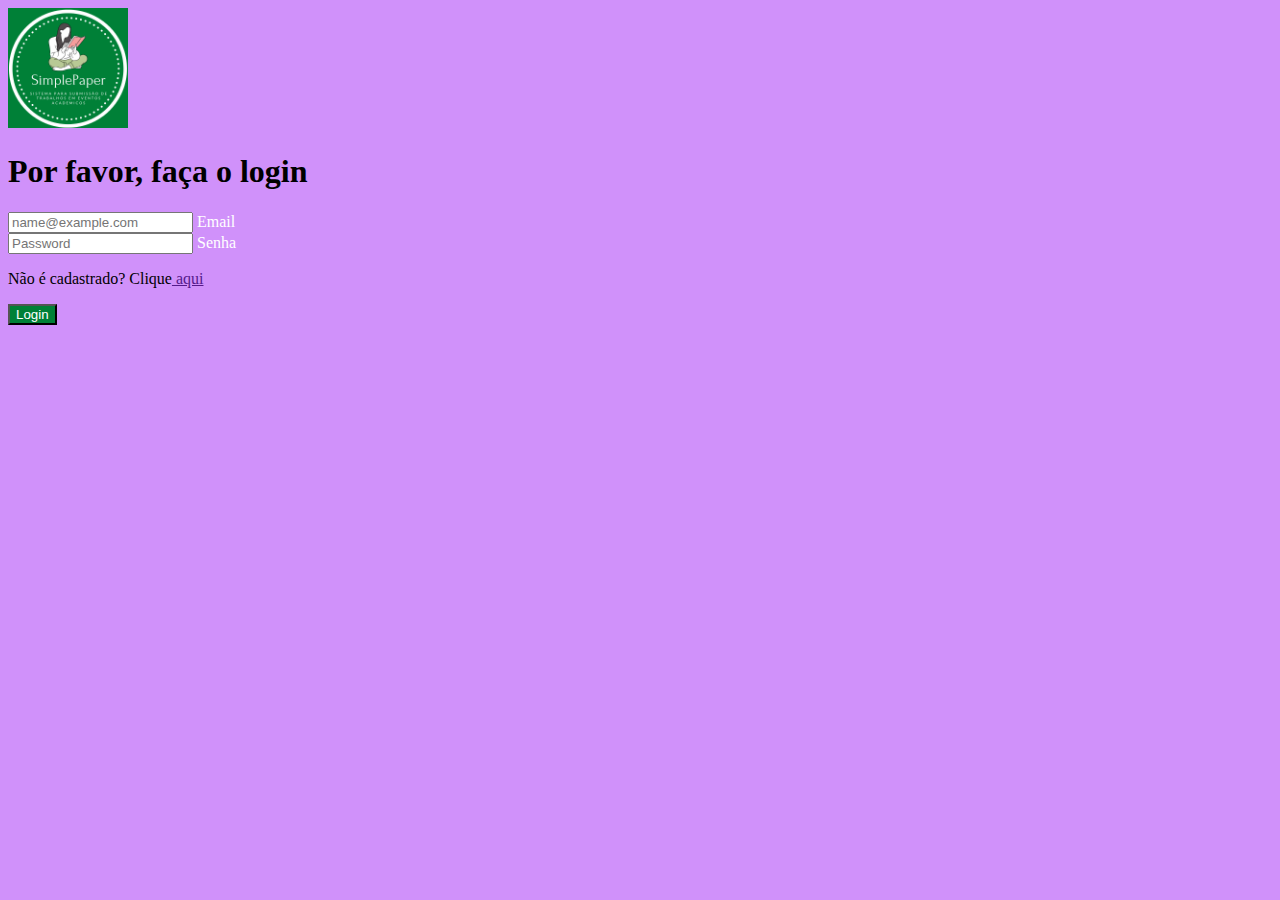
==== login.html @ 36004842 "tela de login" ====
<!DOCTYPE html>
<html lang="en">
<head>
    <meta charset="UTF-8">
    <meta http-equiv="X-UA-Compatible" content="IE=edge">
    <meta name="viewport" content="width=device-width, initial-scale=1.0">
    <title>EasyPapper-Login</title>
    <!-- link do css bootstrap -->
    <link href="https://cdn.jsdelivr.net/npm/bootstrap@5.1.3/dist/css/bootstrap.min.css" rel="stylesheet" integrity="sha384-1BmE4kWBq78iYhFldvKuhfTAU6auU8tT94WrHftjDbrCEXSU1oBoqyl2QvZ6jIW3" crossorigin="anonymous">
    <!--  -->
    <link rel="stylesheet" href="css/style.css">
</head>
<body class="text-center mt-5 color-secondary">

    <div class="d-flex justify-content-center">
        <main class="form-signin">
            <form>
            <img class="mb-4" src="img/SP.png" alt="" width="120" height="120">
            <h1 class="h3 mb-3 fw-normal">Por favor, faça o login</h1>
        
            <div class="form-floating">
                <input type="email" class="form-control bg-secondary" style="color:white" id="floatingInput" placeholder="name@example.com">
                <label for="floatingInput" style="color:white">Email </label>
            </div>
            <div class="form-floating mt-3">
                <input type="password" class="form-control bg-secondary" style="color:white" id="floatingPassword" placeholder="Password">
                <label for="floatingPassword" style="color:white">Senha</label>
            </div>

            <p class="mt-3">Não é cadastrado? Clique<a href=""> aqui</a> </p>
        
            <button class="w-100 btn btn-lg color-primary mt-5" style="color:white" type="submit">Login</button>
            </form>
        </main>
    </div>

        
        
            
          

</body>
</html>
---- css/style.css ----
.color-primary{
    background-color: #008037;
}
.color-secondary{
    background-color: #D091FA;
}
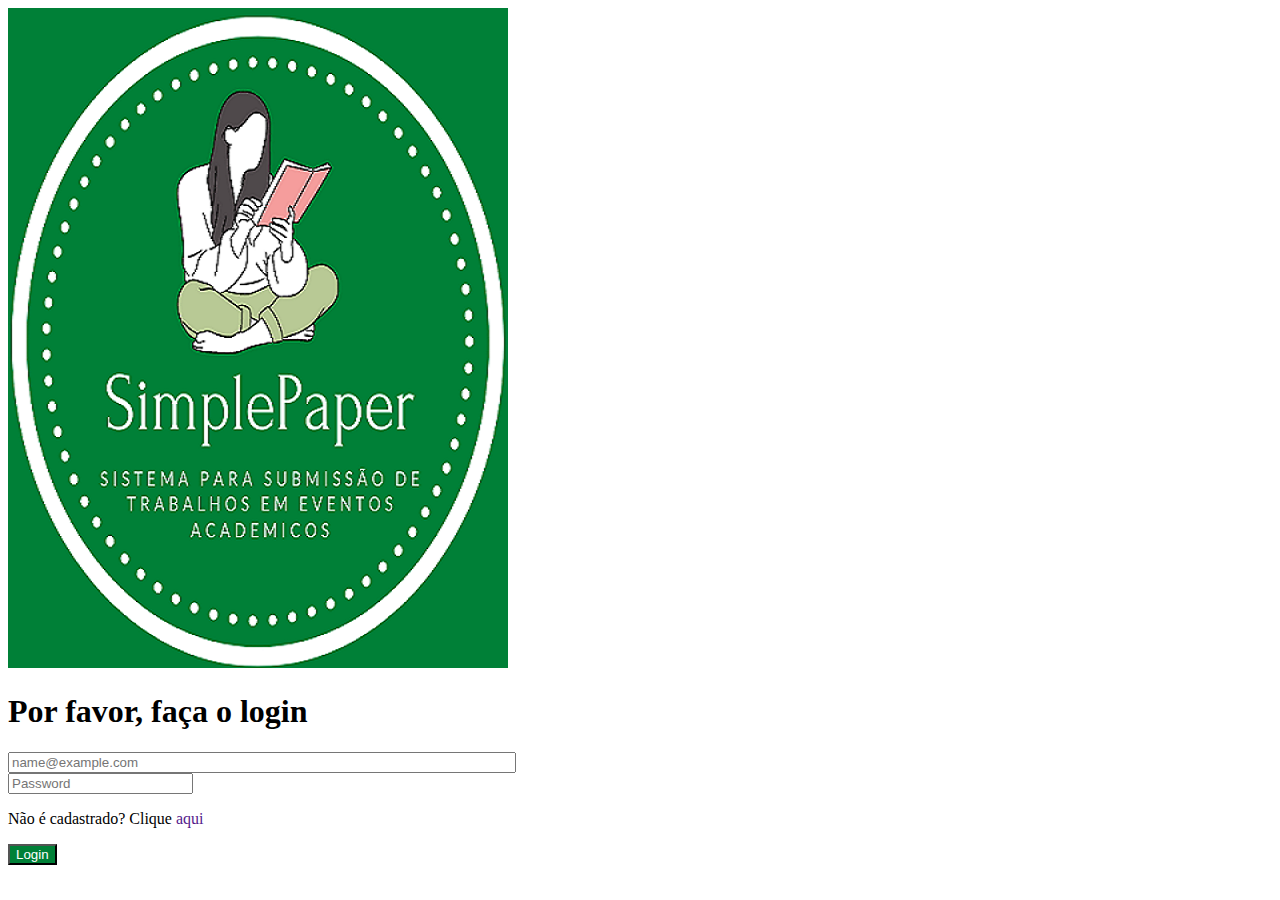
==== commit e0b9911c: "ajuste tela de login" ====
--- a/login.html
+++ b/login.html
@@ -10,16 +10,18 @@
     <!--  -->
     <link rel="stylesheet" href="css/style.css">
 </head>
-<body class="text-center mt-5 color-secondary">
-
-    <div class="d-flex justify-content-center">
-        <main class="form-signin">
-            <form>
-            <img class="mb-4" src="img/SP.png" alt="" width="120" height="120">
-            <h1 class="h3 mb-3 fw-normal">Por favor, faça o login</h1>
-        
-            <div class="form-floating">
-                <input type="email" class="form-control bg-secondary" style="color:white" id="floatingInput" placeholder="name@example.com">
+<body class="text-center">
+<div class="row">
+    <div class="d-flex col">
+        <img src="img/SP.png" alt="">
+    </div>
+    <div class="d-flex col justify-content-center me-5 " >
+        <main class="form-signin mt-5">
+            <h1 class="h3 mb-5 fw-normal mt-5">Por favor, faça o login</h1>
+            <form> 
+            
+            <div class="form-floating mt-5">
+                <input type="email" class="form-control bg-secondary" style="color:white; width: 500px;" id="floatingInput" placeholder="name@example.com">
                 <label for="floatingInput" style="color:white">Email </label>
             </div>
             <div class="form-floating mt-3">
@@ -27,12 +29,14 @@
                 <label for="floatingPassword" style="color:white">Senha</label>
             </div>
 
-            <p class="mt-3">Não é cadastrado? Clique<a href=""> aqui</a> </p>
+            <p class="mt-5">Não é cadastrado? Clique<a href="" style="text-decoration:none"> aqui</a> </p>
         
             <button class="w-100 btn btn-lg color-primary mt-5" style="color:white" type="submit">Login</button>
             </form>
         </main>
     </div>
+</div>
+
 
         
         
--- a/css/style.css
+++ b/css/style.css
@@ -2,5 +2,5 @@
     background-color: #008037;
 }
 .color-secondary{
-    background-color: #D091FA;
+    background-color: #90f7ba;
 }
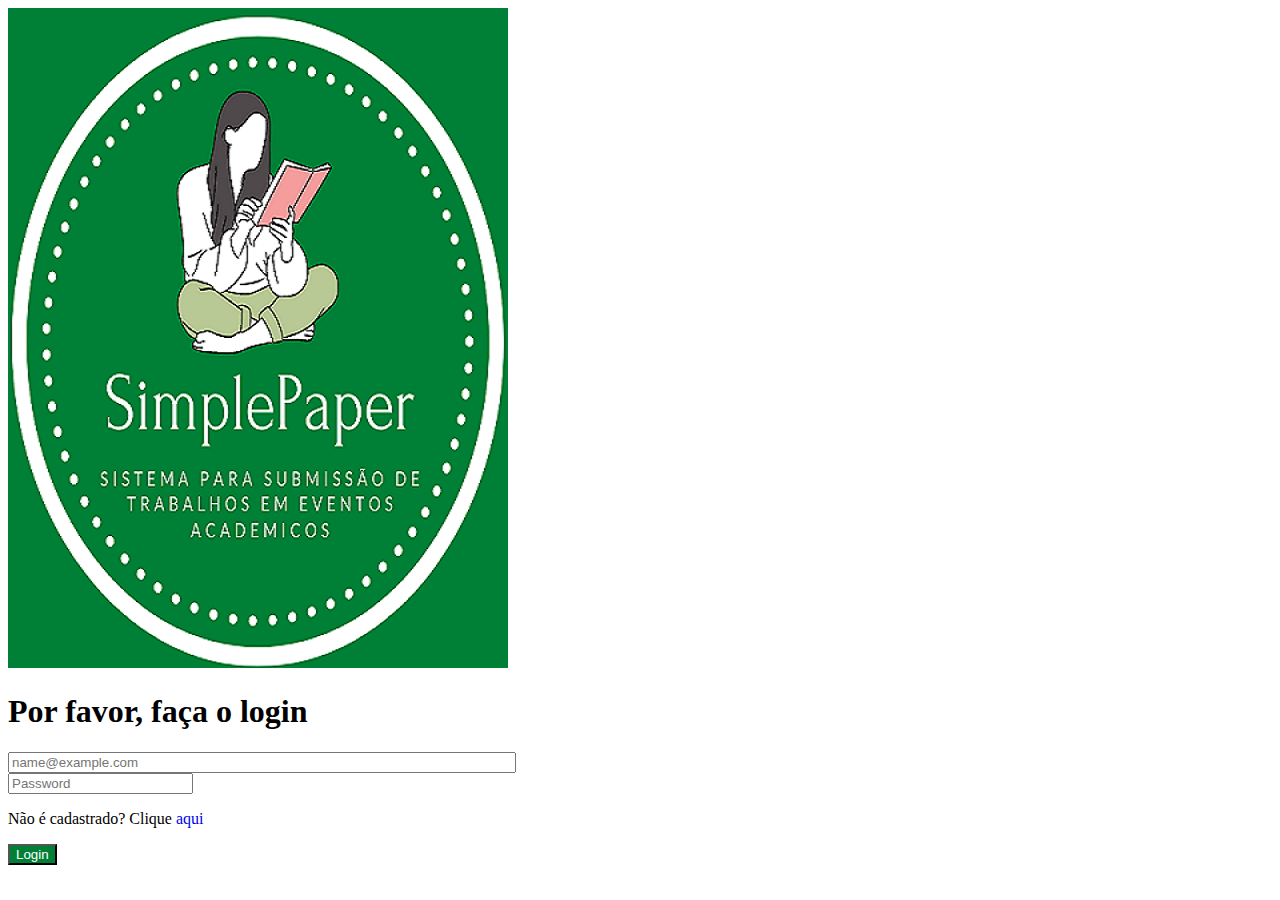
==== commit 3936c556: "tela de cadastro" ====
--- a/login.html
+++ b/login.html
@@ -1,47 +1,54 @@
 <!DOCTYPE html>
 <html lang="en">
+
 <head>
     <meta charset="UTF-8">
     <meta http-equiv="X-UA-Compatible" content="IE=edge">
     <meta name="viewport" content="width=device-width, initial-scale=1.0">
     <title>EasyPapper-Login</title>
     <!-- link do css bootstrap -->
-    <link href="https://cdn.jsdelivr.net/npm/bootstrap@5.1.3/dist/css/bootstrap.min.css" rel="stylesheet" integrity="sha384-1BmE4kWBq78iYhFldvKuhfTAU6auU8tT94WrHftjDbrCEXSU1oBoqyl2QvZ6jIW3" crossorigin="anonymous">
+    <link href="https://cdn.jsdelivr.net/npm/bootstrap@5.1.3/dist/css/bootstrap.min.css" rel="stylesheet"
+        integrity="sha384-1BmE4kWBq78iYhFldvKuhfTAU6auU8tT94WrHftjDbrCEXSU1oBoqyl2QvZ6jIW3" crossorigin="anonymous">
     <!--  -->
     <link rel="stylesheet" href="css/style.css">
 </head>
+
 <body class="text-center">
-<div class="row">
-    <div class="d-flex col">
-        <img src="img/SP.png" alt="">
+    <div class="row">
+        <div class="d-flex col">
+            <img src="img/SP.png" alt="">
+        </div>
+        <div class="d-flex col justify-content-center me-5 ">
+            <main class="form-signin mt-5">
+                <h1 class="h3 mb-5 fw-normal mt-5">Por favor, faça o login</h1>
+                <form>
+
+                    <div class="form-floating mt-5">
+                        <input type="email" class="form-control bg-secondary" style="color:white; width: 500px;"
+                            id="floatingInput" placeholder="name@example.com">
+                        <label for="floatingInput" style="color:white">Email </label>
+                    </div>
+                    <div class="form-floating mt-3">
+                        <input type="password" class="form-control bg-secondary" style="color:white"
+                            id="floatingPassword" placeholder="Password">
+                        <label for="floatingPassword" style="color:white">Senha</label>
+                    </div>
+
+                    <p class="mt-5">Não é cadastrado? Clique<a href="cadastro.html" style="text-decoration:none">
+                            aqui</a> </p>
+
+                    <button class="w-100 btn btn-lg color-primary mt-5" style="color:white" type="submit">Login</button>
+                </form>
+            </main>
+        </div>
     </div>
-    <div class="d-flex col justify-content-center me-5 " >
-        <main class="form-signin mt-5">
-            <h1 class="h3 mb-5 fw-normal mt-5">Por favor, faça o login</h1>
-            <form> 
-            
-            <div class="form-floating mt-5">
-                <input type="email" class="form-control bg-secondary" style="color:white; width: 500px;" id="floatingInput" placeholder="name@example.com">
-                <label for="floatingInput" style="color:white">Email </label>
-            </div>
-            <div class="form-floating mt-3">
-                <input type="password" class="form-control bg-secondary" style="color:white" id="floatingPassword" placeholder="Password">
-                <label for="floatingPassword" style="color:white">Senha</label>
-            </div>
-
-            <p class="mt-5">Não é cadastrado? Clique<a href="" style="text-decoration:none"> aqui</a> </p>
-        
-            <button class="w-100 btn btn-lg color-primary mt-5" style="color:white" type="submit">Login</button>
-            </form>
-        </main>
-    </div>
-</div>
 
 
-        
-        
-            
-          
+
+
+
+
 
 </body>
+
 </html>--- a/css/style.css
+++ b/css/style.css
@@ -1,6 +1,37 @@
-.color-primary{
+.color-primary {
     background-color: #008037;
 }
-.color-secondary{
+
+.color-secondary {
     background-color: #90f7ba;
 }
+
+/* teste */
+.main {
+    padding: 40px 0;
+}
+
+.main input,
+.main input::-webkit-input-placeholder {
+    font-size: 11px;
+    padding-top: 3px;
+}
+
+.main-center {
+    margin-top: 30px;
+    margin: 0 auto;
+    max-width: 400px;
+    padding: 10px 40px;
+    background: #008037;
+    color: #FFF;
+    text-shadow: none;
+    -webkit-box-shadow: 0px 3px 5px 0px rgba(0, 0, 0, 0.31);
+    -moz-box-shadow: 0px 3px 5px 0px rgba(0, 0, 0, 0.31);
+    box-shadow: 0px 3px 5px 0px rgba(0, 0, 0, 0.31);
+
+}
+
+span.input-group-addon i {
+    color: #008037;
+    font-size: 17px;
+}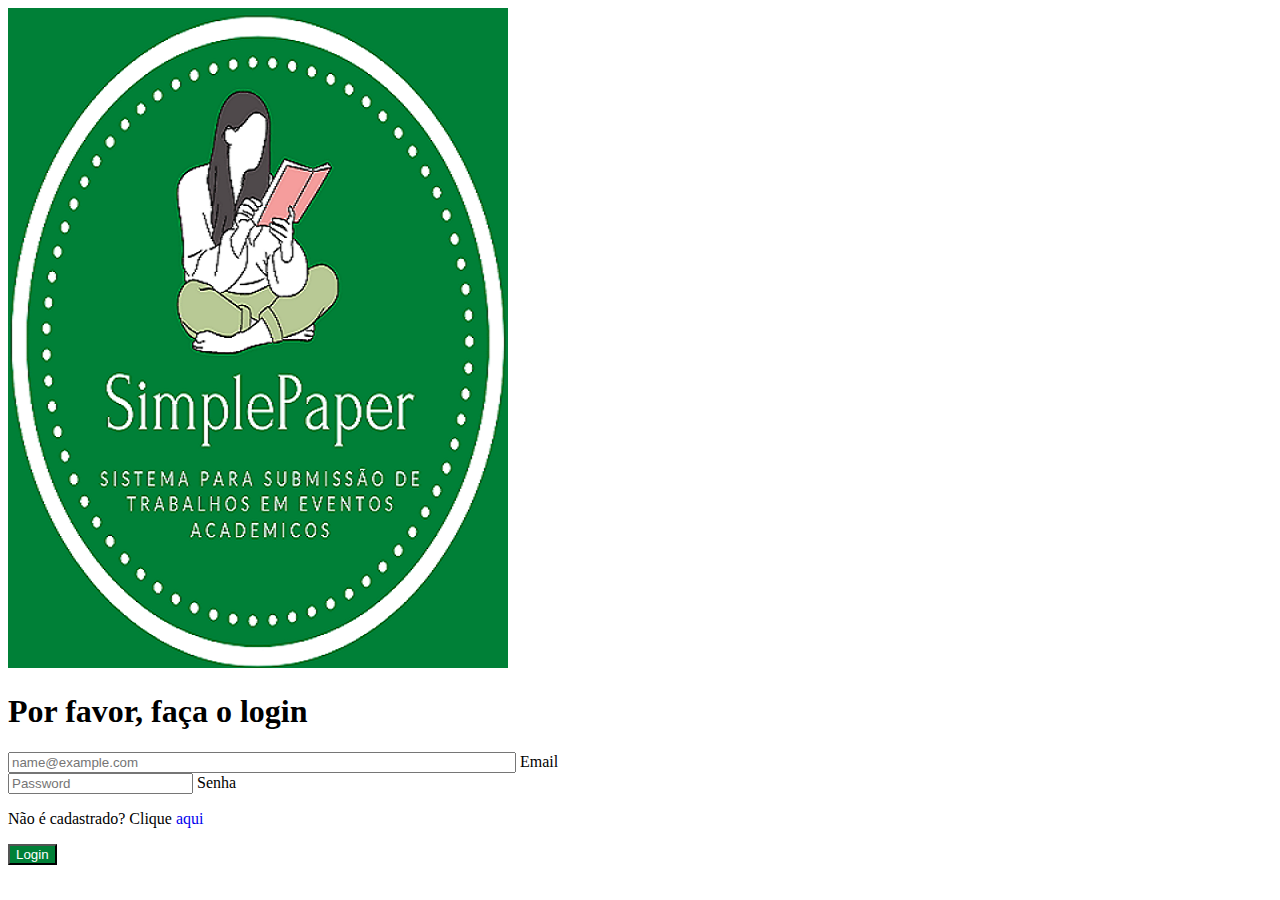
==== commit 3aabb6c1: "cor input" ====
--- a/login.html
+++ b/login.html
@@ -24,17 +24,17 @@
                 <form>
 
                     <div class="form-floating mt-5">
-                        <input type="email" class="form-control bg-secondary" style="color:white; width: 500px;"
+                        <input type="email" class="form-control " style="width: 500px;"
                             id="floatingInput" placeholder="name@example.com">
-                        <label for="floatingInput" style="color:white">Email </label>
+                        <label for="floatingInput" >Email </label>
                     </div>
                     <div class="form-floating mt-3">
-                        <input type="password" class="form-control bg-secondary" style="color:white"
+                        <input type="password" class="form-control " 
                             id="floatingPassword" placeholder="Password">
-                        <label for="floatingPassword" style="color:white">Senha</label>
+                        <label for="floatingPassword" >Senha</label>
                     </div>
 
-                    <p class="mt-5">Não é cadastrado? Clique<a href="cadastro.html" style="text-decoration:none">
+                    <p class="mt-5">Não é cadastrado? Clique<a href="cadastro2.html" style="text-decoration:none">
                             aqui</a> </p>
 
                     <button class="w-100 btn btn-lg color-primary mt-5" style="color:white" type="submit">Login</button>
